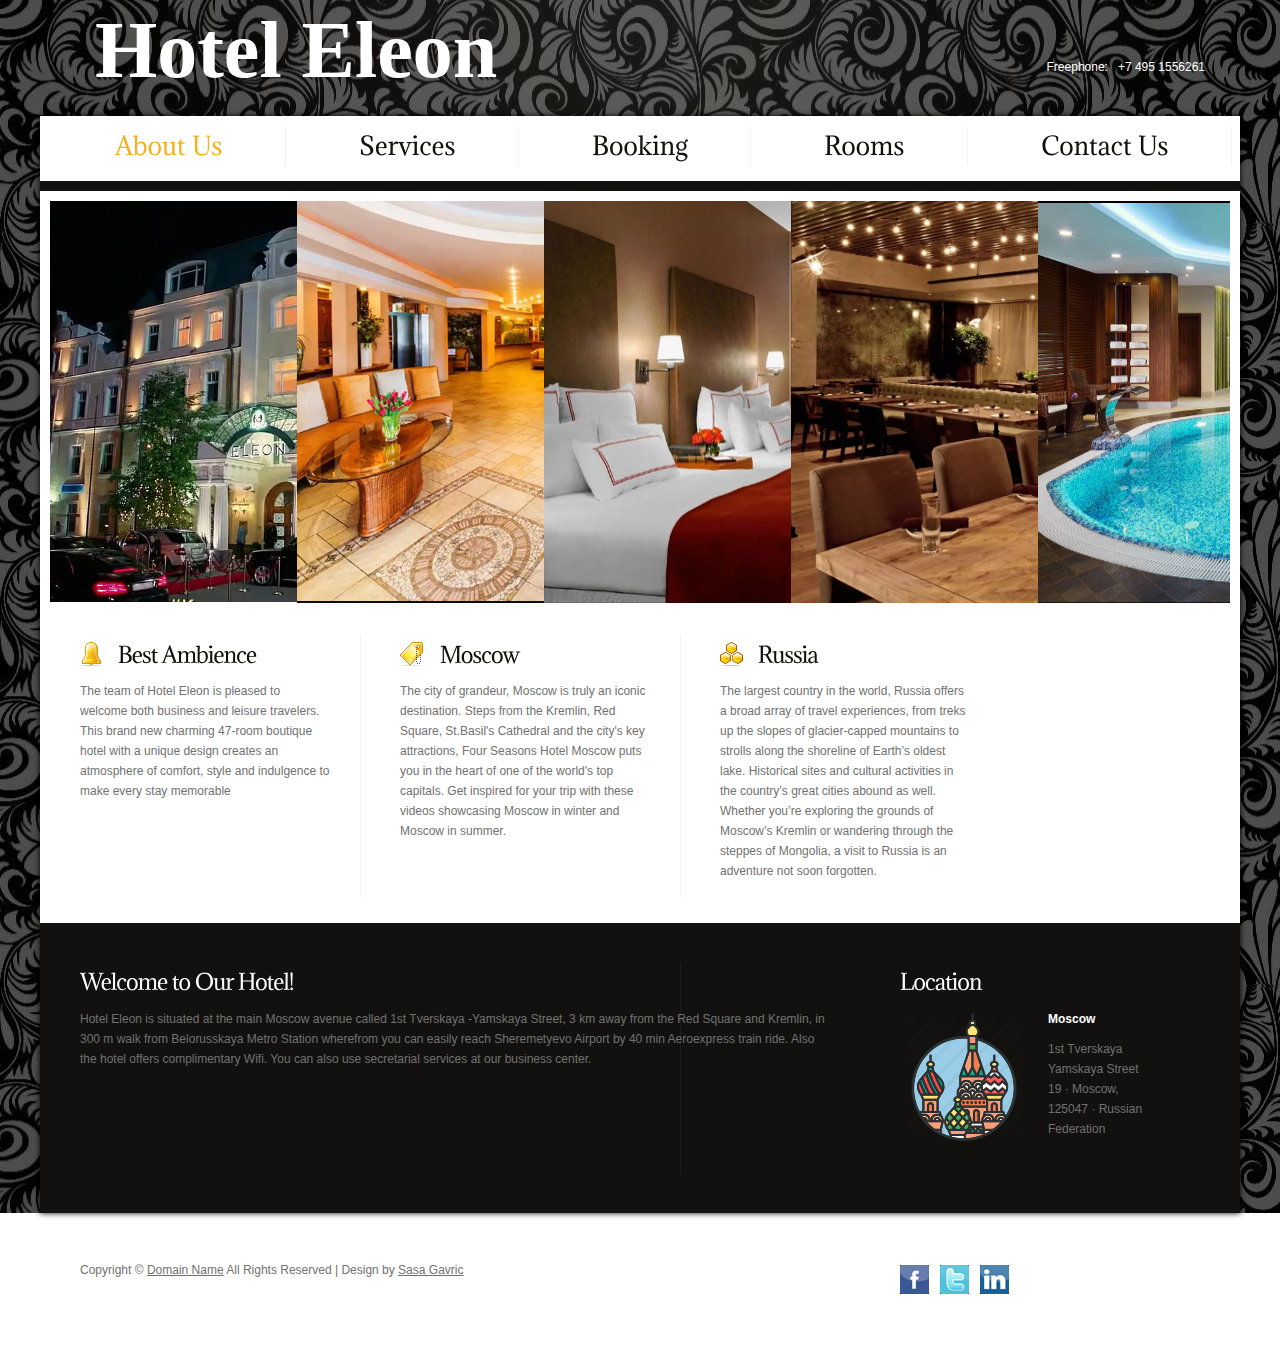
==== HotelEleon/WebContent/index.html @ 6b7d9305 "Recreate" ====
<!DOCTYPE html>
<html lang="en">
<head>
<title>Hotel Eleon</title>
<meta charset="utf-8">
<link rel="stylesheet" href="css/reset.css" type="text/css" media="all">
<link rel="stylesheet" href="css/layout.css" type="text/css" media="all">
<link rel="stylesheet" href="css/style.css" type="text/css" media="all">
<script type="text/javascript" src="js/jquery-1.6.js"></script>
<script type="text/javascript" src="js/cufon-yui.js"></script>
<script type="text/javascript" src="js/cufon-replace.js"></script>
<script type="text/javascript" src="js/Adamina_400.font.js"></script>
<script type="text/javascript" src="js/jquery.jqtransform.js"></script>
<script type="text/javascript" src="js/script.js"></script>
<script type="text/javascript" src="js/kwicks-1.5.1.pack.js"></script>
<script type="text/javascript" src="js/atooltip.jquery.js"></script>
<!--[if lt IE 9]>
<script type="text/javascript" src="js/html5.js"></script>
<link rel="stylesheet" href="css/ie.css" type="text/css" media="all">
<![endif]-->
</head>
<body id="page1">
	<div class="bg1">
		<div class="bg2">
			<div class="main">
				<!-- header -->
				<header>

					<h1>Hotel Eleon</h1>

					<div class="department">
						<br> <span>Freephone: &nbsp; +7 495 1556261</span>
					</div>
				</header>
				<div class="box">
					<nav>
						<ul id="menu">
							<li class="active"><a href="index.html">About Us</a></li>
							<li><a href="services.html">Services</a></li>
							<li><a href="booking.html">Booking</a></li>
							<li><a href="rooms.html">Rooms</a></li>
							<li><a href="contact.html">Contact Us</a></li>
						</ul>
					</nav>
					<!-- header end -->
					<!-- content -->
					<article id="content">
						<div class="box1">
							<div class="wrapper">

								<div class="kwicks-wrapper marg_bot1">
									<ul class="kwicks horizontal">
										<li><img src="images/room2.png" alt=""></li>
										<li><img src="images/hol.png" alt=""></li>
										<li><img src="images/beadroom.png" alt=""></li>
										<li><img src="images/restaurant.png" alt=""></li>
										<li><img src="images/pool.png" alt=""></li>
										
									</ul>
								</div>
							</div>
							<div class="pad">
								<div class="line1">
									<div class="wrapper line2">
										<div class="col1">
											<h2>
												<img src="images/title_marker1.jpg" alt="">Best
												Ambience
											</h2>
											<p class="pad_bot1">The team of Hotel Eleon is pleased to
												welcome both business and leisure travelers. This brand new
												charming 47-room boutique hotel with a unique design creates
												an atmosphere of comfort, style and indulgence to make every
												stay memorable</p>
										</div>
										<div class="col1 pad_left1">
											<h2>
												<img src="images/title_marker2.jpg" alt="">Moscow
											</h2>
											<p class="pad_bot1">The city of grandeur, Moscow is truly
												an iconic destination. Steps from the Kremlin, Red Square,
												St.Basil's Cathedral and the city's key attractions, Four
												Seasons Hotel Moscow puts you in the heart of one of the
												world's top capitals. Get inspired for your trip with these
												videos showcasing Moscow in winter and Moscow in summer.</p>
										</div>
										<div class="col1 pad_left1">
											<h2>
												<img src="images/title_marker3.jpg" alt="">Russia
											</h2>
											<p class="pad_bot1">The largest country in the world,
												Russia offers a broad array of travel experiences, from
												treks up the slopes of glacier-capped mountains to strolls
												along the shoreline of Earth’s oldest lake. Historical sites
												and cultural activities in the country’s great cities abound
												as well. Whether you’re exploring the grounds of Moscow’s
												Kremlin or wandering through the steppes of Mongolia, a
												visit to Russia is an adventure not soon forgotten.</p>
										</div>
									</div>
								</div>
							</div>
						</div>
						<div class="pad">
							<div class="wrapper line3">
								<div class="col2">
									<h2>Welcome to Our Hotel!</h2>
									<p>Hotel Eleon is situated at the main Moscow avenue called
										1st Tverskaya -Yamskaya Street, 3 km away from the Red Square
										and Kremlin, in 300 m walk from Belorusskaya Metro Station
										wherefrom you can easily reach Sheremetyevo Airport by 40 min
										Aeroexpress train ride. Also the hotel offers complimentary
										Wifi. You can also use
										secretarial services at our business center.</p>
								</div>
								<div class="col1 pad_left1">
									<h2>Location</h2>
									<div class="wrapper">
										<figure class="left marg_right1">
											<img src="images/moscow.png" alt="">
										</figure>
										<p class="pad_bot1">
											<strong class="color2">Moscow</strong>
										</p>
										<p class="pad_bot2">1st Tverskaya Yamskaya Street 19 ·
											Moscow, 125047 · Russian Federation</p>
									</div>
								</div>
							</div>
						</div>
					</article>
					<!--content end-->
				</div>
			</div>
		</div>
	</div>
	<div class="main">
		<!-- footer -->
		<footer>
			<div class="col2">
				Copyright &copy; <a href="#">Domain Name</a> All Rights Reserved |
				Design by <a target="_blank" href="https://github.com/SasaGavric">Sasa
					Gavric</a>

			</div>
			<div class="col1 pad_left1">
				<ul id="icons">
					<li><a href="https://www.facebook.com/sasa.gavric.3"
						class="normaltip"><img src="images/icon2.jpg" alt=""></a></li>
					<li><a href="#" class="normaltip"><img
							src="images/icon4.jpg" alt=""></a></li>
					<li><a href="#" class="normaltip"><img
							src="images/icon1.jpg" alt=""></a></li>
				</ul>
			</div>
			<!-- {%FOOTER_LINK} -->
		</footer>
		<!-- footer end -->
	</div>
	<script type="text/javascript">
		Cufon.now();
	</script>
	<script type="text/javascript">
		$(document).ready(function() {
			$('.kwicks').kwicks({
				max : 500,
				spacing : 0,
				event : 'mouseover'
			});
		})
	</script>
</body>
</html>
---- HotelEleon/WebContent/css/layout.css ----
.col1, .col2, .col3, .cols {
	float:left;
}
.col1 {
	width:250px;
}
.col2 {
	width:750px;
}
.col3 {
	width:240px;
}
.cols {
	width:78px;
	padding-bottom:0
}
#page2 .box1 .pad {
	padding:10px 0 15px 30px;
}
#page2 .box1 figure {
	padding-top:1px
}
#page2 .box1 .pad_bot2 {
	padding-bottom:28px;
}
#page3 .box1 .pad, #page4 .box1 .pad, #page5 .box1 .pad {
	padding:10px 0 15px 30px;
}
#page3 .box1 figure, #page4 .box1 figure {
	padding-top:1px
}
#page3 .line1, #page4 .line1 {
	padding-bottom:10px
}
#page3 .line2 {
	background:url(../images/line_vert2.gif) 280px 0 repeat-y;
	padding-bottom:0;
	padding-top:3px;
}
#page5 .line2 {
	background:url(../images/line_vert2.gif) 280px 0 repeat-y;
	margin-top:6px;
	padding:0
}
#page5 .line3 {
	padding-top:4px;
	padding-bottom:5px;
}
---- HotelEleon/WebContent/css/style.css ----
/* Getting the new tags to behave */
article, aside, audio, canvas, command, datalist, details, embed, figcaption, figure, footer, header, hgroup, keygen, meter, nav, output, progress, section, source, video {
	display:block
}
mark, rp, rt, ruby, summary, time {
	display:inline
}
/* Left & Right alignment */
.left {
	float:left
}
.right {
	float:right
}
.wrapper {
	width:100%;
	overflow:hidden
}
/* Global properties ======================================================== */
body {
	
	border:0;
	font:12px Arial, Helvetica, sans-serif;
	color:#72716f;
	line-height:20px;
	min-width:980px
}

#something{
	color:red;
	margin-left: 150px;
	
}
.ic, .ic a {
	border:0;
	float:right;
	background:#fff;
	color:#f00;
	width:50%;
	line-height:10px;
	font-size:10px;
	margin:-220% 0 0 0;
	overflow:hidden;
	padding:0
}
.css3 {
	border-radius:8px;
	-moz-border-radius:8px;
	-webkit-border-radius:8px;
	box-shadow:0 0 4px rgba(0, 0, 0, .4);
	-moz-box-shadow:0 0 4px rgba(0, 0, 0, .4);
	-webkit-box-shadow:0 0 4px rgba(0, 0, 0, .4);
	position:relative
}
/* Global Structure ============================================================= */
.main {
	margin:0 auto;
	width:1200px;
	padding:0 6px
}
.bg1 {
	background:url(../images/bg.gif) center;
}
.bg2 {
	background:url(../images/bg_top.png) top center no-repeat
}
.box {
	background:#12110f;
	box-shadow:0 0 6px #000;
	-moz-box-shadow:0 0 6px #000;
	-webkit-box-shadow:0 0 6px #000;
	position:relative
}
/* ============================= main layout ====================== */
a {
	color:#72716f;
	text-decoration:underline;
	outline:none
}
a:hover {
	text-decoration:none
}
h1 {
	font-size:80px;
	color:white;
	font-family:serif;
	padding:40px 0 0 55px;
	float:left
}
h2 {
	font-size:21px;
	line-height:1.2em;
	padding:6px 0 15px 0;
	color:#fff;
	letter-spacing:-1px
}
h2 img {
	margin-right:15px;
	float:left
}
p {
	padding-bottom:20px
}
/* ============================= header ====================== */
header {
	height:116px
}

.department {
	float:right;
	padding:37px 35px 0 0;
	color:#72716f;
	text-align:right
}
.department span {
	color:#fff
}
#menu {
	background:#fff;
	padding:10px 2px;
	height:45px;
	margin-bottom:10px
}
#menu > li {
	border-right:1px solid #f2f2f2;
	margin-left:11px;
	float:left;
}
#menu .last {
	border:0
}
#menu > li > a {
	display:block;
	padding:0 62px;
	font-size:24px;
	color:#12110f;
	text-decoration:none;
	line-height:39px
}
#menu > li > a:hover, #menu > .active > a {
	color:#f3b21d
}
/* ============================= content ====================== */
#content {
}
.box1 {
	background:#fff;
	padding:10px
}
.box1 h2 {
	color:#12110f;
	padding:7px 0 14px 0
}
.button1, .button2 {
	display:inline-block;
	background:#fff;
	padding:0 25px;
	color:#12110f;
	line-height:29px;
	position:relative;
	border-radius:1px;
	-moz-border-radius:1px;
	-webkit-border-radius:1px;
	text-decoration:none
}
.button2 {
	background:#12110f;
	color:#fff;
	padding:0 22px
}
.button1:hover {
	background:#2a2824;
	color:#72716f
}
.button2:hover {
	background:#f3b21d
}
/* =========== kwiks slider ========= */
.kwicks-wrapper {
	width:100%;
	overflow:hidden
}
.kwicks {/* recommended styles for kwicks ul container */

	list-style:none;
	position:relative;
	margin:0;
	padding:0 !important;
	overflow:hidden;
	height:414px;
	background:none
}
.kwicks li {/* these are required, but the values are up to you (must be pixel) */
	width:100px;
	height:414px;/*do not change these */
	display:block;
	overflow:hidden;
	padding:0 !important; /* if you need padding, do so with an inner div (or implement your own box-model hack) */
	cursor:pointer;
	background:none !important;
}
.kwicks.horizontal li {/* This is optional and will be disregarded by the script. However, it should be provided for non-JS enabled browsers. */
width:247px;
	margin-right:0;/*Set to same as spacing option. */
	float:left;
	position: inherit; 
}
.pad_bot1 {
	padding-bottom:10px
}
.pad_bot2 {
	padding-bottom:24px
}
.pad_bot3 {
	padding-bottom:14px
}
.pad_left1 {
	padding-left:70px
}
.pad_left2 {
	padding-left:80px
}
.pad {
	padding:40px 0 39px 40px
}
.box1 .pad {
	padding:20px 0 15px 30px
}
.marg_right1 {
	margin-right:20px
}
.line1 {
	background:url(../images/line_vert1.gif) 280px 0 repeat-y
}
.line2 {
	background:url(../images/line_vert1.gif) 600px 0 repeat-y;
	padding-bottom:7px
}
.line3 {
	background:url(../images/line_vert2.gif) 600px 0 repeat-y;
	padding-bottom:11px
}
.color1 {
	color:#f3b21d
}
.color2 {
	color:#fff
}
.color3 {
	font-size:20px;
	color:#000
}
figure {
	padding-top:4px
}
.list1 {
}
.list1 li {
	line-height:24px
}
.list1 a {
	color:#f3b21d;
	padding-left:15px;
	background:url(../images/marker_1.gif) 0 5px no-repeat
}
.list2 {
	border-top:1px solid #f2f2f2;
	margin-top:-2px;
	padding-bottom:21px
}
.list2 li {
	line-height:23px;
	border-bottom:1px solid #f2f2f2;
	padding:0 6px;
	color:#000
}
.list2 span {
	float:right
}
/* ============================= footer ====================== */
footer {
	padding:47px 30px 47px 40px;
	height:44px
}
footer a {
}
footer a:hover {
}
#icons {
	padding-top:5px
}
#icons li {
	float:left;
	padding-right:11px
}
#footer_menu {
	padding-top:4px
}
#footer_menu li {
	padding-right:26px;
	background:url(../images/bg.gif) right 5px no-repeat;
	margin-right:25px;
	float:left
}
#footer_menu .last {
	padding-right:0;
	margin-right:0;
	background:none
}
#footer_menu .active a {
	text-decoration:none
}
/* Tooltips */
.aToolTip {
	background:#2a2824;
	margin:0;
	padding:2px 10px 3px;
	font-size:11px;
	line-height:1.2em;
	position:absolute
}
.aToolTip .aToolTipContent {
	position:relative;
	margin:0;
	padding:0
}
/* ============================= forms ============================= */
#ContactForm {
	padding:0 10px 0 0;
	margin-top:-2px
}
#ContactForm .wrapper {
	overflow:inherit;
	min-height:30px;
	line-height:24px
}
#ContactForm .textarea_box {
	min-height:216px
}
#ContactForm a {
	margin-left:10px;
	float:right;
	padding:0 20px
}
#ContactForm .input {
	margin:0;
	float:right;
	width:482px;
	height:16px;
	background:#fff;
	border:1px solid #f2f2f2;
	padding:3px 5px;
	color:#72716f;
	font:12px Arial, Helvetica, sans-serif
}
#ContactForm textarea {
	overflow:auto;
	margin:0;
	float:right;
	width:482px;
	height:198px;
	background:#fff;
	border:1px solid #f2f2f2;
	padding:3px 5px;
	color:#72716f;
	font:12px Arial, Helvetica, sans-serif
}
#form1 {
	width:240px;
	float:right;
	padding:30px;
	background:#12110f
}
#form1 h2 {
	padding:0 0 22px 0;
	margin-top:-4px;
	color:#fff
}
#form1 .right {
	width:140px
}
#form1 .row {
	height:30px;
	line-height:22px
}
#form1 .row_textarea {
	height:102px;
	line-height:22px
}
#form1 .input {
	font:12px Arial, Helvetica, sans-serif;
	color:#72716f;
	background:none;
	height:15px;
	padding:3px 5px;
	width:128px;
	margin:0
}
#form1 textarea {
	font:12px Arial, Helvetica, sans-serif;
	color:#72716f;
	background:none;
	height:54px;
	padding:3px 5px;
	width:222px;
	margin:0;
	overflow:auto
}



/* -------------
 * Hidden - used to hide the original form elements
 * ------------- */
.jqTransformHidden {
	display:none
}
/* -------------
 * Inputs
 * ------------- */
.jqTransformInputWrapper {
	border:1px solid #2a2824;
	position:relative;
	border-radius:1px;
	-moz-border-radius:1px;
	-webkit-border-radius:1px;
	float:right;
	height:21px;
	width:138px !important
}
.jqTransformTextarea {
	border:1px solid #2a2824;
	position:relative;
	border-radius:1px;
	-moz-border-radius:1px;
	-webkit-border-radius:1px;
	height:64px;
	width:100%;
	margin-top:4px
}
/* -------------
 * Selects
 * ------------- */
.jqTransformSelectWrapper {
	position:relative;
	float:right
}
.jqTransformSelectWrapper div {
	font:12px Arial, Helvetica, sans-serif;
	color:#72716f;
	display:block;
	position:relative;
	height:21px;
	line-height:21px;
	overflow:hidden;
	cursor:pointer;
	border:1px solid #2a2824;
	background:none;
	border-radius:1px;
	-moz-border-radius:1px;
	-webkit-border-radius:1px
}
.jqTransformSelectWrapper div span {
	padding:0 0 0 5px;
	display:block
}
a.jqTransformSelectOpen {
	display:block;
	position:absolute;
	top:1px;
	right:1px;
	width:19px;
	height:19px;
	background:url(../images/select.gif) no-repeat
}
.jqTransformSelectWrapper ul {
	position:absolute;
	top:24px;
	left:0;
	background:#12110f;
	border:1px solid #2a2824;
	border-radius:1px;
	-moz-border-radius:1px;
	-webkit-border-radius:1px;
	display:none;
	z-index:10;
	padding:5px 0;
	height:50px;
	overflow:auto
}
.jqTransformSelectWrapper ul a {
	display:block;
	padding:0 5px;
	text-decoration:none;
	line-height:20px
}
.jqTransformSelectWrapper ul a.selected {
	color:#fff
}
.jqTransformSelectWrapper ul a:hover, .jqTransformSelectWrapper ul a.selected:hover {
	color:#fff;
	background:#2a2824
}
#form1 .select1 .jqTransformSelectWrapper div, #form1 .select1 .jqTransformSelectWrapper ul {
	width:138px !important
}
#form1 .select2 .jqTransformSelectWrapper div, #form1 .select2 .jqTransformSelectWrapper ul {
	width:42px !important
}
#form1 .select2 {
	float:right;
	width:44px;
	margin-left:4px
}
#form1 .button1 {
	float:right;
	margin-left:4px;
	padding:0 19px
}

#sorry{
	text-align: center;
	font-size: 24px;
	height: 200px;
	padding-top: 10%;
}
---- HotelEleon/WebContent/css/ie.css ----
/* -----------------for pie------------------- */

.box, .button1, .button2 {
	behavior: url("../js/PIE.htc");
}
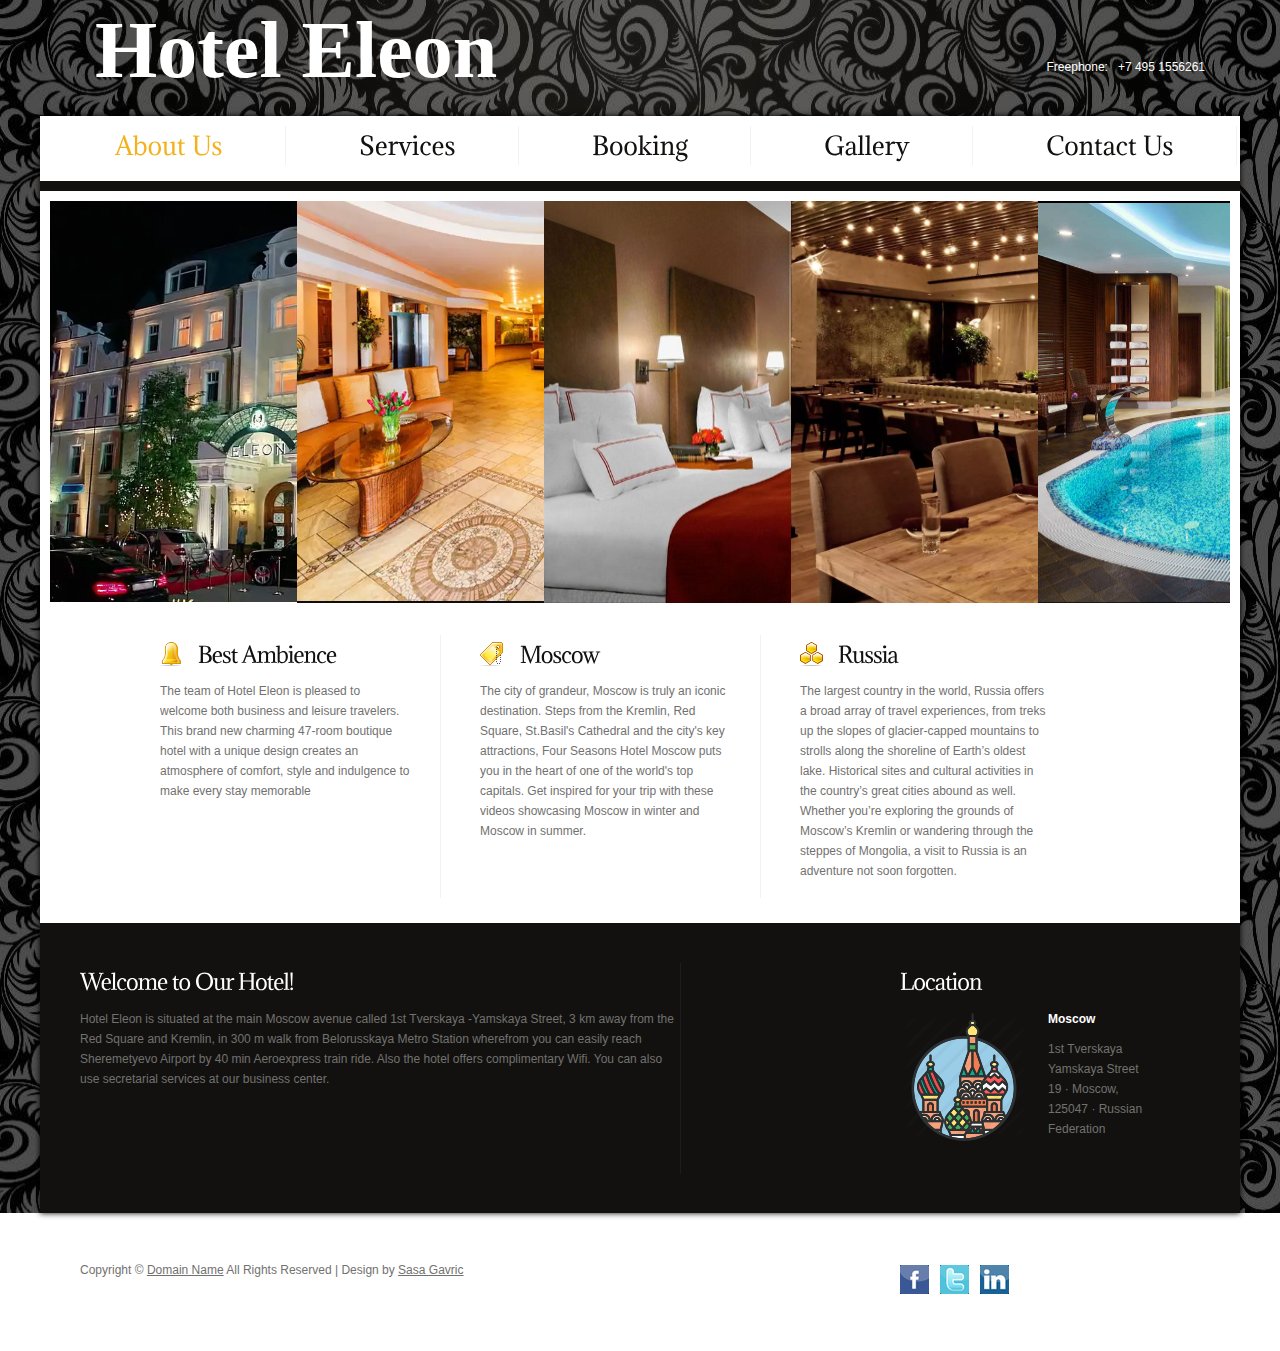
==== commit cba3acc4: "Gallery" ====
--- a/HotelEleon/WebContent/index.html
+++ b/HotelEleon/WebContent/index.html
@@ -37,8 +37,8 @@
 						<ul id="menu">
 							<li class="active"><a href="index.html">About Us</a></li>
 							<li><a href="services.html">Services</a></li>
-							<li><a href="booking.html">Booking</a></li>
-							<li><a href="rooms.html">Rooms</a></li>
+							<li><a href="HotelControllerServlet?command=BOOKING_PAGE">Booking</a></li>
+							<li><a href="gallery.html">Gallery</a></li>
 							<li><a href="contact.html">Contact Us</a></li>
 						</ul>
 					</nav>
@@ -104,6 +104,7 @@
 						<div class="pad">
 							<div class="wrapper line3">
 								<div class="col2">
+								<div id="mos">
 									<h2>Welcome to Our Hotel!</h2>
 									<p>Hotel Eleon is situated at the main Moscow avenue called
 										1st Tverskaya -Yamskaya Street, 3 km away from the Red Square
@@ -112,6 +113,7 @@
 										Aeroexpress train ride. Also the hotel offers complimentary
 										Wifi. You can also use
 										secretarial services at our business center.</p>
+										</div>
 								</div>
 								<div class="col1 pad_left1">
 									<h2>Location</h2>
--- a/HotelEleon/WebContent/css/layout.css
+++ b/HotelEleon/WebContent/css/layout.css
@@ -45,4 +45,4 @@
 #page5 .line3 {
 	padding-top:4px;
 	padding-bottom:5px;
-}
+}--- a/HotelEleon/WebContent/css/style.css
+++ b/HotelEleon/WebContent/css/style.css
@@ -224,7 +224,7 @@
 	padding:40px 0 39px 40px
 }
 .box1 .pad {
-	padding:20px 0 15px 30px
+	padding:20px 0 15px 110px
 }
 .marg_right1 {
 	margin-right:20px
@@ -366,7 +366,7 @@
 	font:12px Arial, Helvetica, sans-serif
 }
 #form1 {
-	width:240px;
+	width:290px;
 	float:right;
 	padding:30px;
 	background:#12110f
@@ -524,3 +524,13 @@
 	height: 200px;
 	padding-top: 10%;
 }
+
+.pics{
+	width: 380px;
+	height: 300px;
+	margin: 5px;
+}
+
+#mos{
+	width: 600px;
+}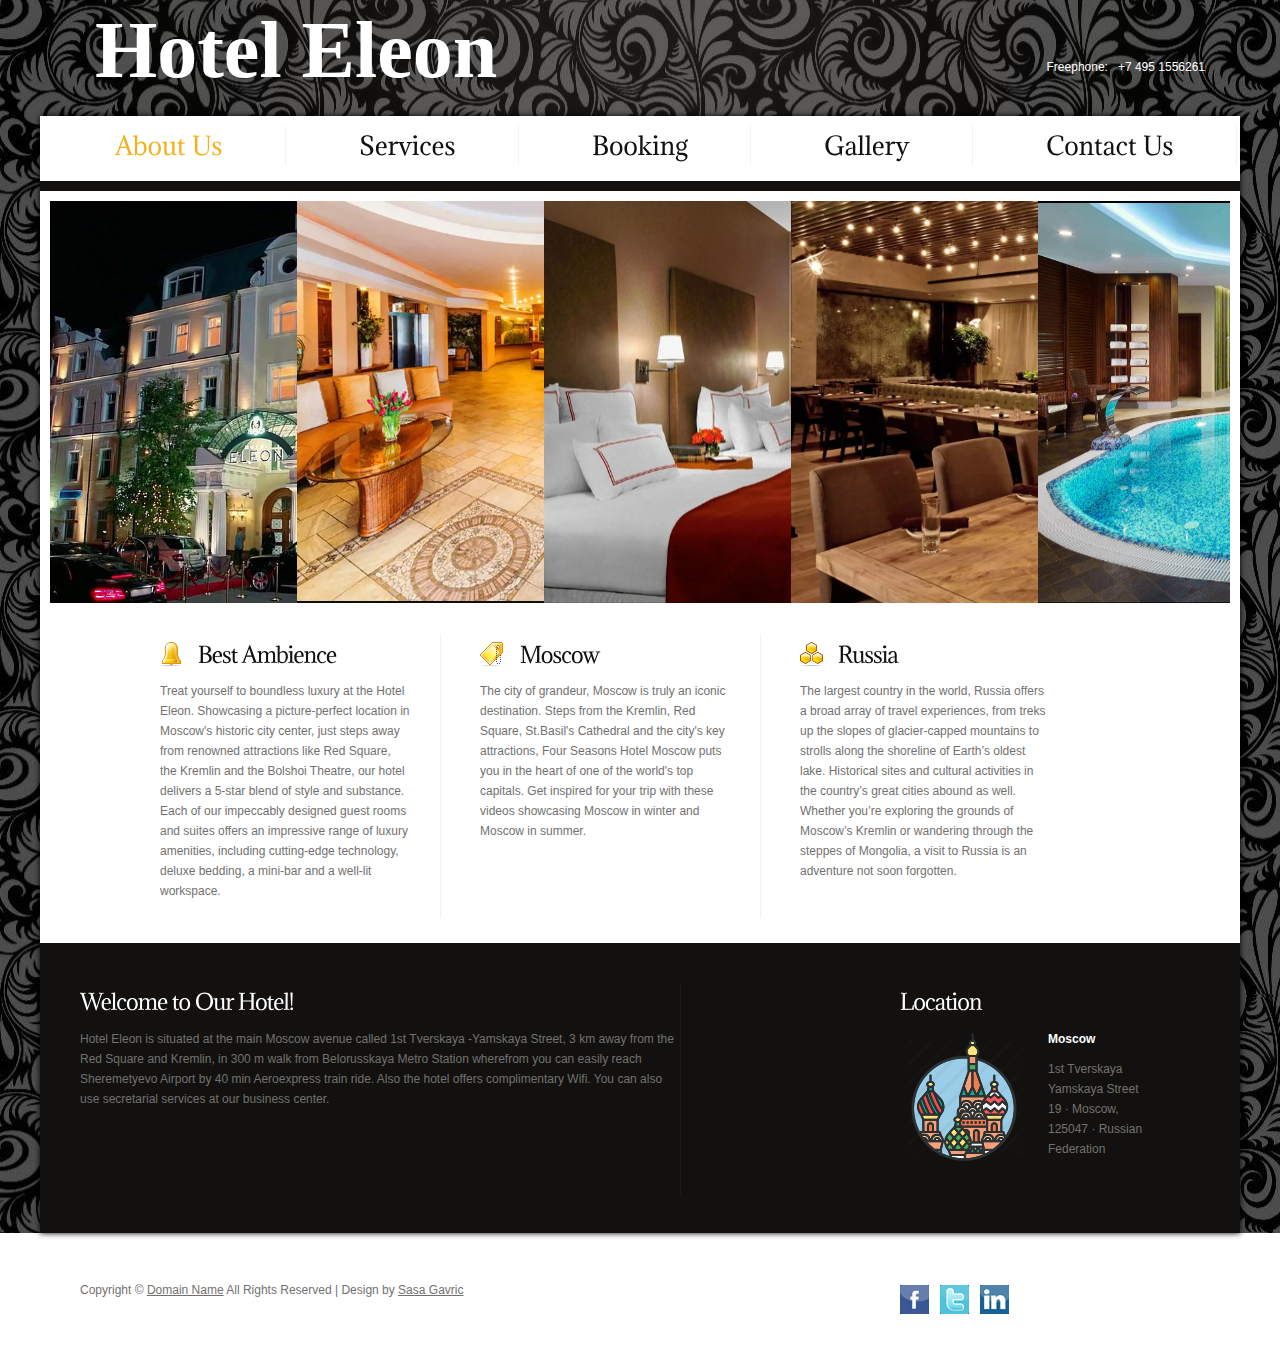
==== commit 6d3e43dd: "About hotel" ====
--- a/HotelEleon/WebContent/index.html
+++ b/HotelEleon/WebContent/index.html
@@ -50,12 +50,12 @@
 
 								<div class="kwicks-wrapper marg_bot1">
 									<ul class="kwicks horizontal">
-										<li><img src="images/room2.png" alt=""></li>
+										<li><img src="images/building.png" alt=""></li>
 										<li><img src="images/hol.png" alt=""></li>
 										<li><img src="images/beadroom.png" alt=""></li>
 										<li><img src="images/restaurant.png" alt=""></li>
 										<li><img src="images/pool.png" alt=""></li>
-										
+
 									</ul>
 								</div>
 							</div>
@@ -67,11 +67,15 @@
 												<img src="images/title_marker1.jpg" alt="">Best
 												Ambience
 											</h2>
-											<p class="pad_bot1">The team of Hotel Eleon is pleased to
-												welcome both business and leisure travelers. This brand new
-												charming 47-room boutique hotel with a unique design creates
-												an atmosphere of comfort, style and indulgence to make every
-												stay memorable</p>
+											<p class="pad_bot1">Treat yourself to boundless luxury at
+												the Hotel Eleon. Showcasing a picture-perfect location in
+												Moscow's historic city center, just steps away from renowned
+												attractions like Red Square, the Kremlin and the Bolshoi
+												Theatre, our hotel delivers a 5-star blend of style and
+												substance. Each of our impeccably designed guest rooms and
+												suites offers an impressive range of luxury amenities,
+												including cutting-edge technology, deluxe bedding, a
+												mini-bar and a well-lit workspace.</p>
 										</div>
 										<div class="col1 pad_left1">
 											<h2>
@@ -104,16 +108,16 @@
 						<div class="pad">
 							<div class="wrapper line3">
 								<div class="col2">
-								<div id="mos">
-									<h2>Welcome to Our Hotel!</h2>
-									<p>Hotel Eleon is situated at the main Moscow avenue called
-										1st Tverskaya -Yamskaya Street, 3 km away from the Red Square
-										and Kremlin, in 300 m walk from Belorusskaya Metro Station
-										wherefrom you can easily reach Sheremetyevo Airport by 40 min
-										Aeroexpress train ride. Also the hotel offers complimentary
-										Wifi. You can also use
-										secretarial services at our business center.</p>
-										</div>
+									<div id="mos">
+										<h2>Welcome to Our Hotel!</h2>
+										<p>Hotel Eleon is situated at the main Moscow avenue
+											called 1st Tverskaya -Yamskaya Street, 3 km away from the Red
+											Square and Kremlin, in 300 m walk from Belorusskaya Metro
+											Station wherefrom you can easily reach Sheremetyevo Airport
+											by 40 min Aeroexpress train ride. Also the hotel offers
+											complimentary Wifi. You can also use secretarial services at
+											our business center.</p>
+									</div>
 								</div>
 								<div class="col1 pad_left1">
 									<h2>Location</h2>
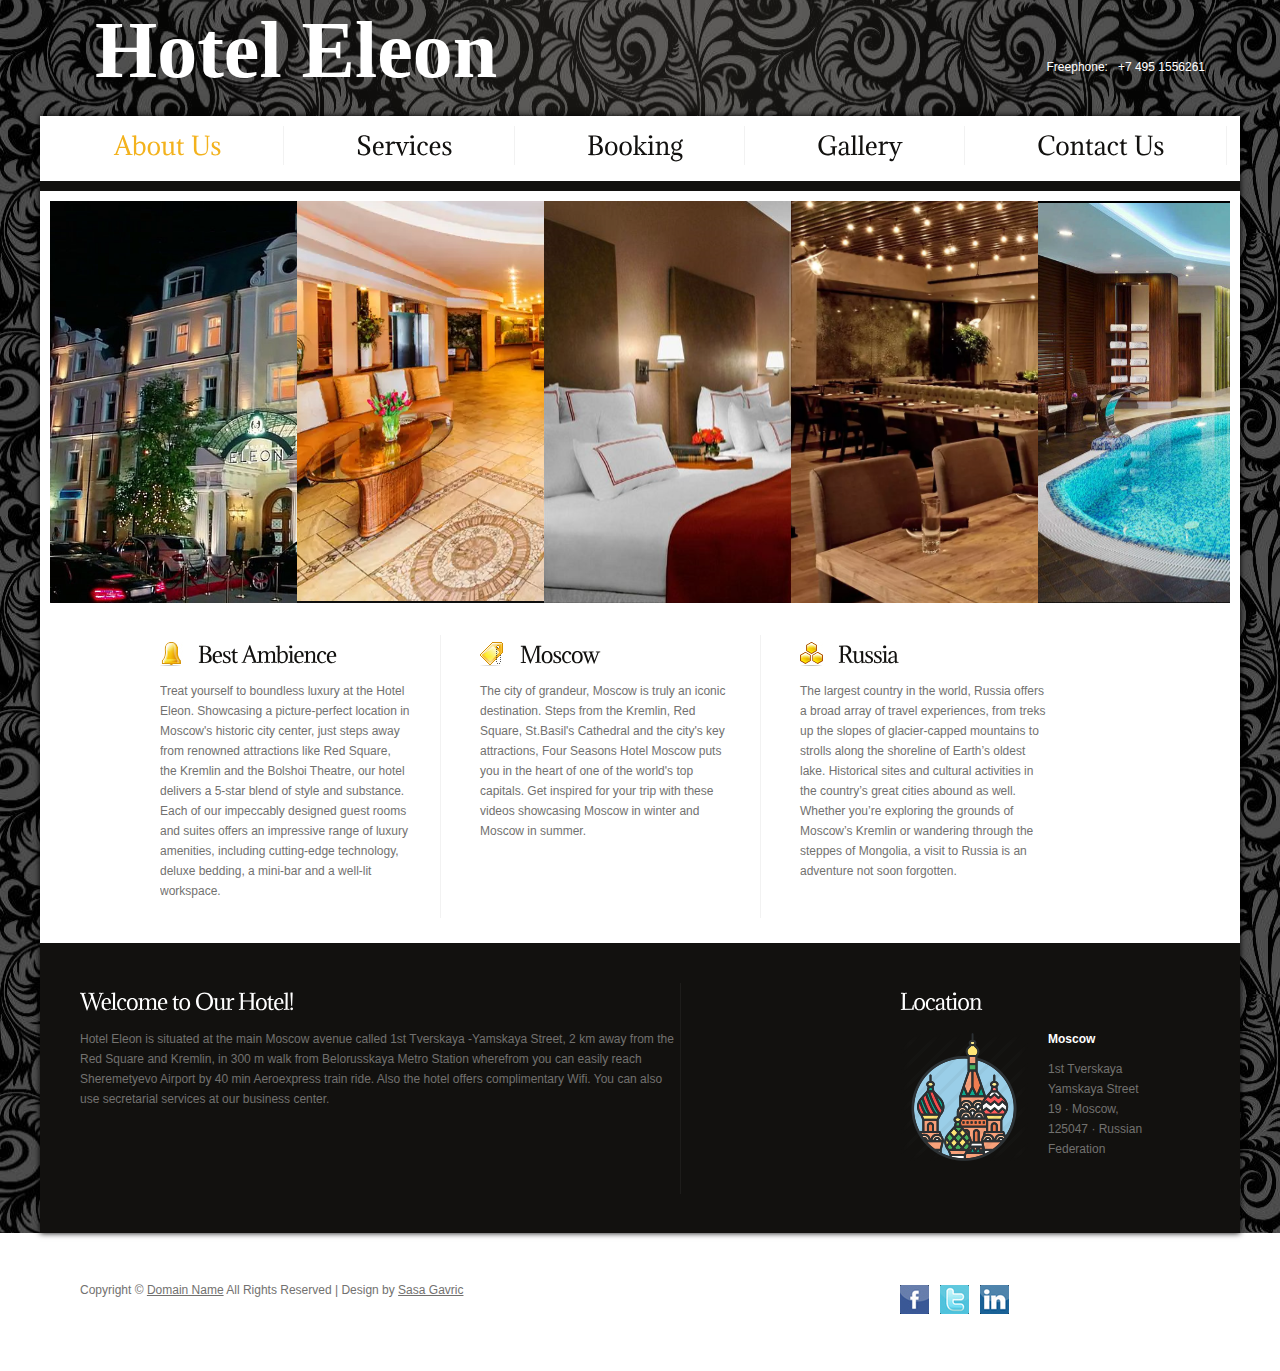
==== commit a5e0f2d4: "Send email" ====
--- a/HotelEleon/WebContent/index.html
+++ b/HotelEleon/WebContent/index.html
@@ -72,10 +72,7 @@
 												Moscow's historic city center, just steps away from renowned
 												attractions like Red Square, the Kremlin and the Bolshoi
 												Theatre, our hotel delivers a 5-star blend of style and
-												substance. Each of our impeccably designed guest rooms and
-												suites offers an impressive range of luxury amenities,
-												including cutting-edge technology, deluxe bedding, a
-												mini-bar and a well-lit workspace.</p>
+												substance. Each of our impeccably designed guest rooms and suites offers an impressive range of luxury amenities, including cutting-edge technology, deluxe bedding, a mini-bar and a well-lit workspace. </p>
 										</div>
 										<div class="col1 pad_left1">
 											<h2>
@@ -111,7 +108,7 @@
 									<div id="mos">
 										<h2>Welcome to Our Hotel!</h2>
 										<p>Hotel Eleon is situated at the main Moscow avenue
-											called 1st Tverskaya -Yamskaya Street, 3 km away from the Red
+											called 1st Tverskaya -Yamskaya Street, 2 km away from the Red
 											Square and Kremlin, in 300 m walk from Belorusskaya Metro
 											Station wherefrom you can easily reach Sheremetyevo Airport
 											by 40 min Aeroexpress train ride. Also the hotel offers
--- a/HotelEleon/WebContent/css/style.css
+++ b/HotelEleon/WebContent/css/style.css
@@ -131,7 +131,7 @@
 }
 #menu > li > a {
 	display:block;
-	padding:0 62px;
+	padding:0 61px;
 	font-size:24px;
 	color:#12110f;
 	text-decoration:none;
@@ -533,4 +533,8 @@
 
 #mos{
 	width: 600px;
+}
+
+.button2{
+	margin-left: 80%;
 }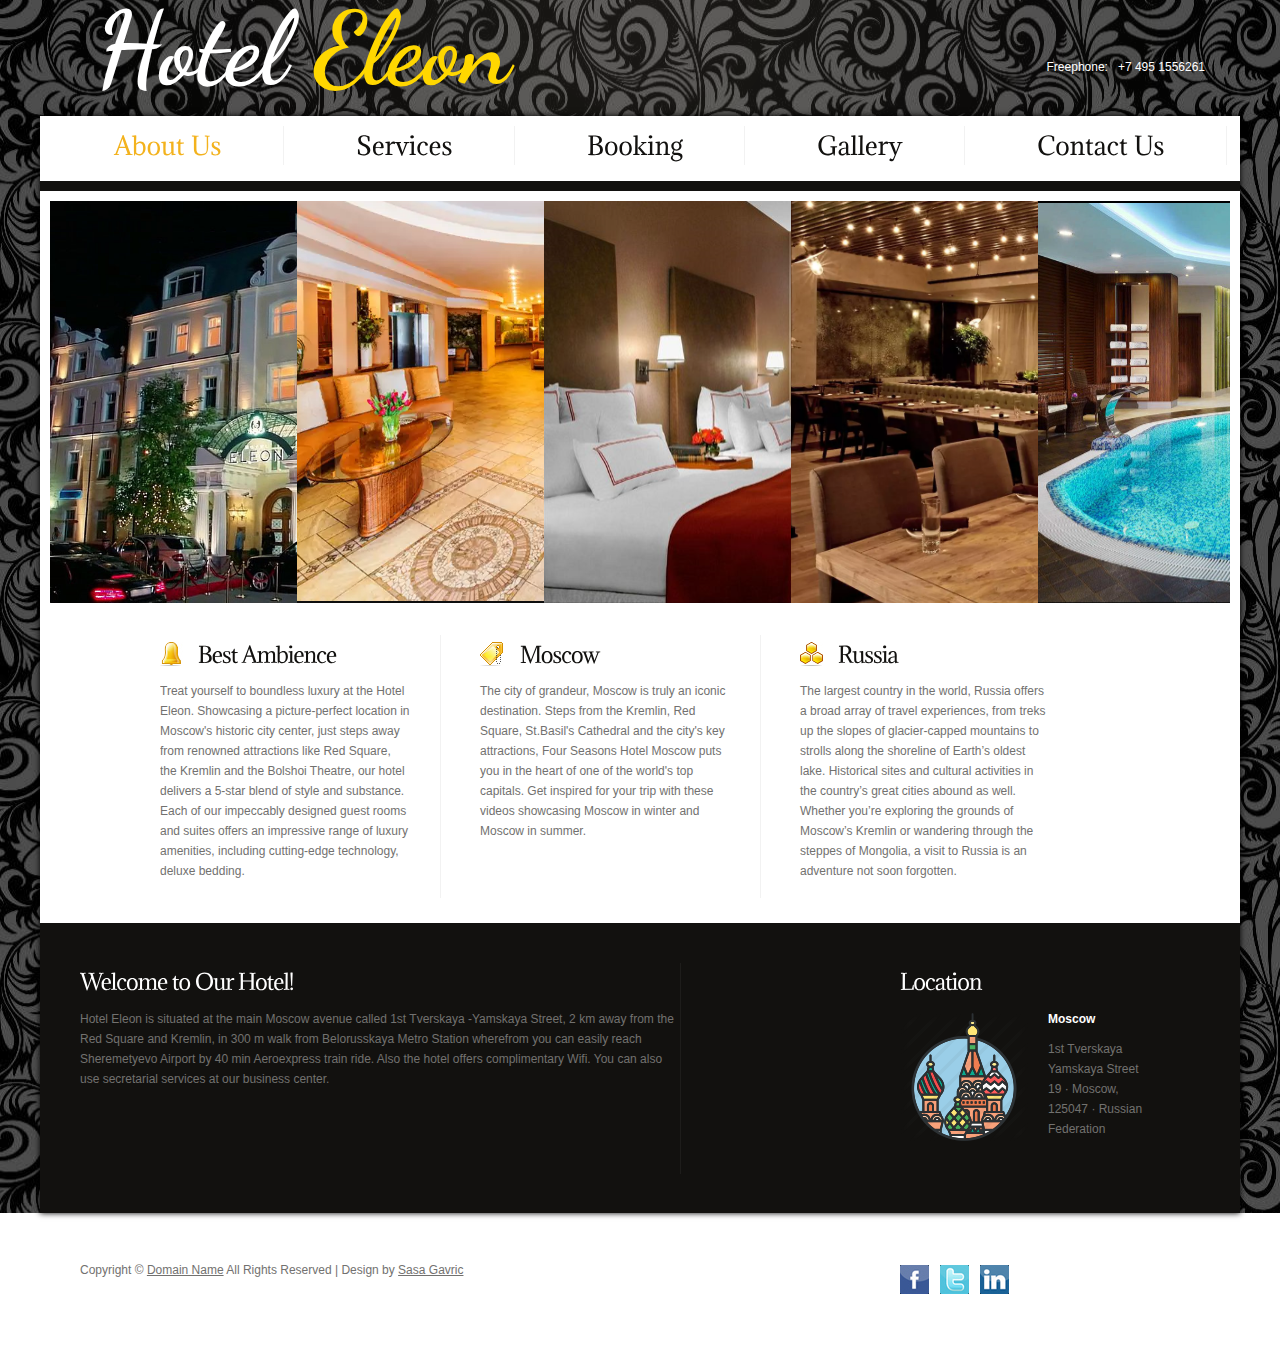
==== commit e36d4128: "Finishing ;)" ====
--- a/HotelEleon/WebContent/index.html
+++ b/HotelEleon/WebContent/index.html
@@ -14,6 +14,7 @@
 <script type="text/javascript" src="js/script.js"></script>
 <script type="text/javascript" src="js/kwicks-1.5.1.pack.js"></script>
 <script type="text/javascript" src="js/atooltip.jquery.js"></script>
+<link href="https://fonts.googleapis.com/css?family=Dancing+Script:700" rel="stylesheet">
 <!--[if lt IE 9]>
 <script type="text/javascript" src="js/html5.js"></script>
 <link rel="stylesheet" href="css/ie.css" type="text/css" media="all">
@@ -26,7 +27,7 @@
 				<!-- header -->
 				<header>
 
-					<h1>Hotel Eleon</h1>
+					<h1>Hotel <span id="title">Eleon</span></h1>
 
 					<div class="department">
 						<br> <span>Freephone: &nbsp; +7 495 1556261</span>
@@ -72,7 +73,7 @@
 												Moscow's historic city center, just steps away from renowned
 												attractions like Red Square, the Kremlin and the Bolshoi
 												Theatre, our hotel delivers a 5-star blend of style and
-												substance. Each of our impeccably designed guest rooms and suites offers an impressive range of luxury amenities, including cutting-edge technology, deluxe bedding, a mini-bar and a well-lit workspace. </p>
+												substance. Each of our impeccably designed guest rooms and suites offers an impressive range of luxury amenities, including cutting-edge technology, deluxe bedding. </p>
 										</div>
 										<div class="col1 pad_left1">
 											<h2>
--- a/HotelEleon/WebContent/css/style.css
+++ b/HotelEleon/WebContent/css/style.css
@@ -81,9 +81,9 @@
 	text-decoration:none
 }
 h1 {
-	font-size:80px;
+	font-size:102px;
 	color:white;
-	font-family:serif;
+	font-family: 'Dancing Script', cursive;
 	padding:40px 0 0 55px;
 	float:left
 }
@@ -380,7 +380,7 @@
 	width:140px
 }
 #form1 .row {
-	height:30px;
+	height:35px;
 	line-height:22px
 }
 #form1 .row_textarea {
@@ -402,7 +402,7 @@
 	background:none;
 	height:54px;
 	padding:3px 5px;
-	width:222px;
+	width:275px;
 	margin:0;
 	overflow:auto
 }
@@ -537,4 +537,11 @@
 
 .button2{
 	margin-left: 80%;
-}+}
+
+#title{
+	color:#FFD700;
+}
+
+
+
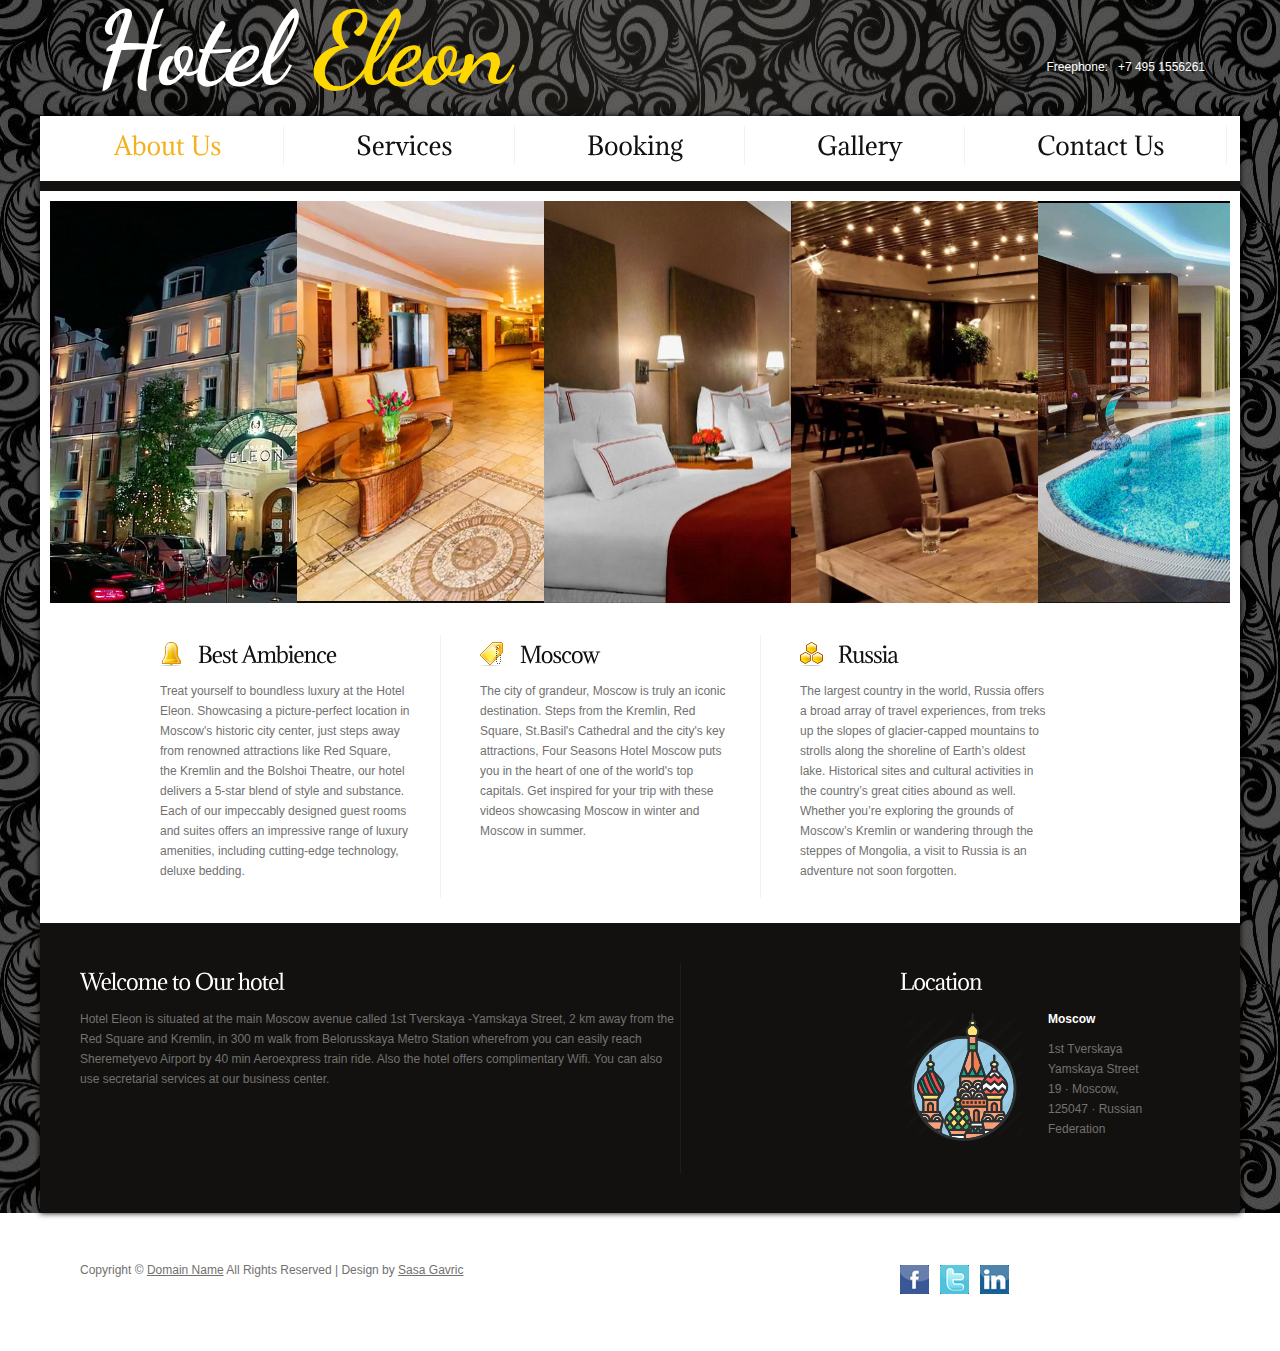
==== commit 631111de: "Email class" ====
--- a/HotelEleon/WebContent/index.html
+++ b/HotelEleon/WebContent/index.html
@@ -107,7 +107,7 @@
 							<div class="wrapper line3">
 								<div class="col2">
 									<div id="mos">
-										<h2>Welcome to Our Hotel!</h2>
+										<h2>Welcome to Our hotel</h2>
 										<p>Hotel Eleon is situated at the main Moscow avenue
 											called 1st Tverskaya -Yamskaya Street, 2 km away from the Red
 											Square and Kremlin, in 300 m walk from Belorusskaya Metro
